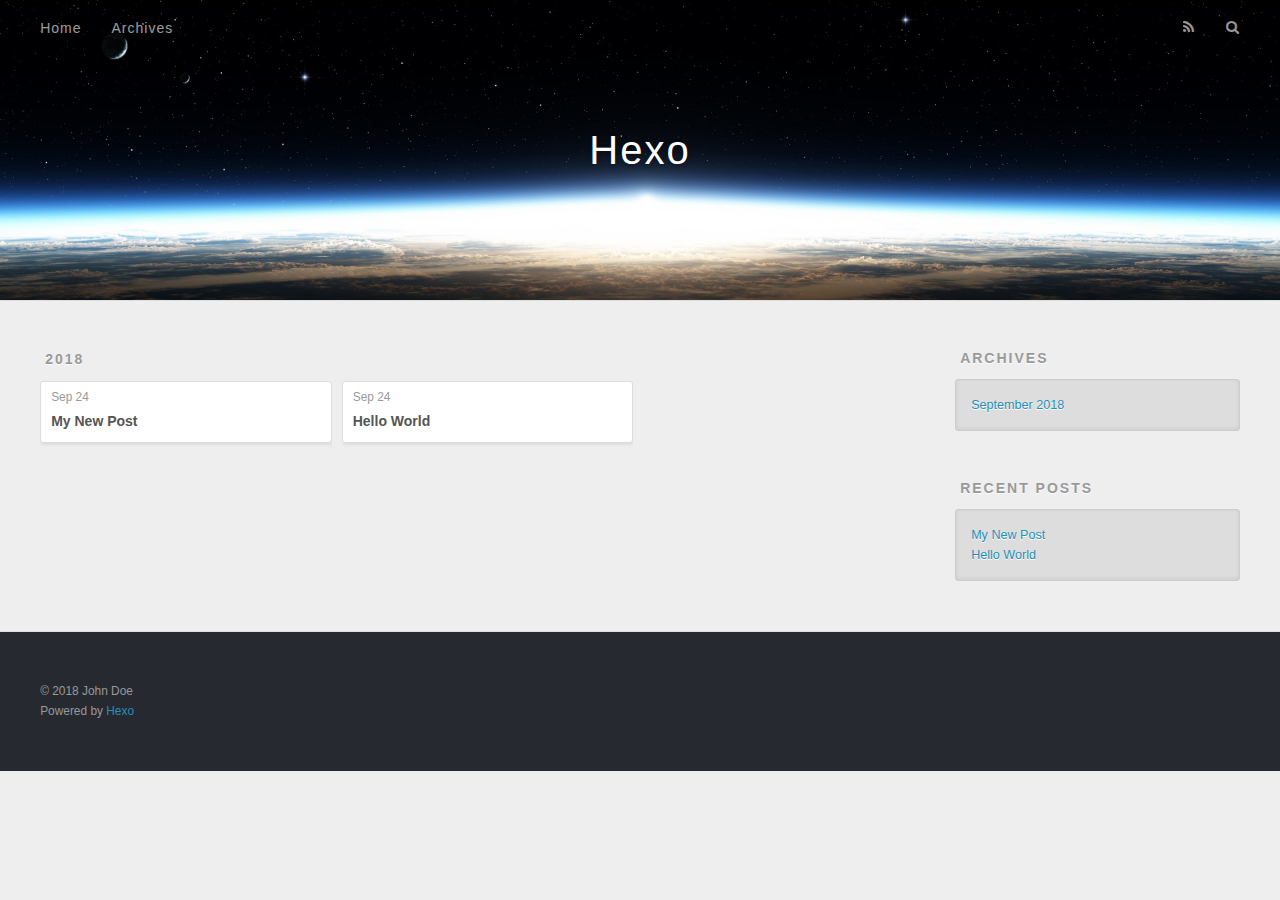
==== archives/index.html @ 1199a5bf "Site updated: 2018-09-24 17:41:21" ====
<!DOCTYPE html>
<html>
<head>
  <meta charset="utf-8">
  

  
  <title>Archives | Hexo</title>
  <meta name="viewport" content="width=device-width, initial-scale=1, maximum-scale=1">
  <meta property="og:type" content="website">
<meta property="og:title" content="Hexo">
<meta property="og:url" content="https://sanjinwang.github.io/archives/index.html">
<meta property="og:site_name" content="Hexo">
<meta property="og:locale" content="default">
<meta name="twitter:card" content="summary">
<meta name="twitter:title" content="Hexo">
  
    <link rel="alternate" href="/atom.xml" title="Hexo" type="application/atom+xml">
  
  
    <link rel="icon" href="/favicon.png">
  
  
    <link href="//fonts.googleapis.com/css?family=Source+Code+Pro" rel="stylesheet" type="text/css">
  
  <link rel="stylesheet" href="/css/style.css">
</head>

<body>
  <div id="container">
    <div id="wrap">
      <header id="header">
  <div id="banner"></div>
  <div id="header-outer" class="outer">
    <div id="header-title" class="inner">
      <h1 id="logo-wrap">
        <a href="/" id="logo">Hexo</a>
      </h1>
      
    </div>
    <div id="header-inner" class="inner">
      <nav id="main-nav">
        <a id="main-nav-toggle" class="nav-icon"></a>
        
          <a class="main-nav-link" href="/">Home</a>
        
          <a class="main-nav-link" href="/archives">Archives</a>
        
      </nav>
      <nav id="sub-nav">
        
          <a id="nav-rss-link" class="nav-icon" href="/atom.xml" title="RSS Feed"></a>
        
        <a id="nav-search-btn" class="nav-icon" title="Search"></a>
      </nav>
      <div id="search-form-wrap">
        <form action="//google.com/search" method="get" accept-charset="UTF-8" class="search-form"><input type="search" name="q" class="search-form-input" placeholder="Search"><button type="submit" class="search-form-submit">&#xF002;</button><input type="hidden" name="sitesearch" value="https://sanjinwang.github.io"></form>
      </div>
    </div>
  </div>
</header>
      <div class="outer">
        <section id="main">
  
  
    
    
      
      
      <section class="archives-wrap">
        <div class="archive-year-wrap">
          <a href="/archives/2018" class="archive-year">2018</a>
        </div>
        <div class="archives">
    
    <article class="archive-article archive-type-post">
  <div class="archive-article-inner">
    <header class="archive-article-header">
      <a href="/2018/09/24/My-New-Post/" class="archive-article-date">
  <time datetime="2018-09-24T09:13:02.000Z" itemprop="datePublished">Sep 24</time>
</a>
      
  
    <h1 itemprop="name">
      <a class="archive-article-title" href="/2018/09/24/My-New-Post/">My New Post</a>
    </h1>
  

    </header>
  </div>
</article>
  
    
    
    <article class="archive-article archive-type-post">
  <div class="archive-article-inner">
    <header class="archive-article-header">
      <a href="/2018/09/24/hello-world/" class="archive-article-date">
  <time datetime="2018-09-24T08:00:19.026Z" itemprop="datePublished">Sep 24</time>
</a>
      
  
    <h1 itemprop="name">
      <a class="archive-article-title" href="/2018/09/24/hello-world/">Hello World</a>
    </h1>
  

    </header>
  </div>
</article>
  
  
    </div></section>
  


</section>
        
          <aside id="sidebar">
  
    

  
    

  
    
  
    
  <div class="widget-wrap">
    <h3 class="widget-title">Archives</h3>
    <div class="widget">
      <ul class="archive-list"><li class="archive-list-item"><a class="archive-list-link" href="/archives/2018/09/">September 2018</a></li></ul>
    </div>
  </div>


  
    
  <div class="widget-wrap">
    <h3 class="widget-title">Recent Posts</h3>
    <div class="widget">
      <ul>
        
          <li>
            <a href="/2018/09/24/My-New-Post/">My New Post</a>
          </li>
        
          <li>
            <a href="/2018/09/24/hello-world/">Hello World</a>
          </li>
        
      </ul>
    </div>
  </div>

  
</aside>
        
      </div>
      <footer id="footer">
  
  <div class="outer">
    <div id="footer-info" class="inner">
      &copy; 2018 John Doe<br>
      Powered by <a href="http://hexo.io/" target="_blank">Hexo</a>
    </div>
  </div>
</footer>
    </div>
    <nav id="mobile-nav">
  
    <a href="/" class="mobile-nav-link">Home</a>
  
    <a href="/archives" class="mobile-nav-link">Archives</a>
  
</nav>
    

<script src="//ajax.googleapis.com/ajax/libs/jquery/2.0.3/jquery.min.js"></script>


  <link rel="stylesheet" href="/fancybox/jquery.fancybox.css">
  <script src="/fancybox/jquery.fancybox.pack.js"></script>


<script src="/js/script.js"></script>



  </div>
</body>
</html>
---- css/style.css ----
body {
  width: 100%;
}
body:before,
body:after {
  content: "";
  display: table;
}
body:after {
  clear: both;
}
html,
body,
div,
span,
applet,
object,
iframe,
h1,
h2,
h3,
h4,
h5,
h6,
p,
blockquote,
pre,
a,
abbr,
acronym,
address,
big,
cite,
code,
del,
dfn,
em,
img,
ins,
kbd,
q,
s,
samp,
small,
strike,
strong,
sub,
sup,
tt,
var,
dl,
dt,
dd,
ol,
ul,
li,
fieldset,
form,
label,
legend,
table,
caption,
tbody,
tfoot,
thead,
tr,
th,
td {
  margin: 0;
  padding: 0;
  border: 0;
  outline: 0;
  font-weight: inherit;
  font-style: inherit;
  font-family: inherit;
  font-size: 100%;
  vertical-align: baseline;
}
body {
  line-height: 1;
  color: #000;
  background: #fff;
}
ol,
ul {
  list-style: none;
}
table {
  border-collapse: separate;
  border-spacing: 0;
  vertical-align: middle;
}
caption,
th,
td {
  text-align: left;
  font-weight: normal;
  vertical-align: middle;
}
a img {
  border: none;
}
input,
button {
  margin: 0;
  padding: 0;
}
input::-moz-focus-inner,
button::-moz-focus-inner {
  border: 0;
  padding: 0;
}
@font-face {
  font-family: FontAwesome;
  font-style: normal;
  font-weight: normal;
  src: url("fonts/fontawesome-webfont.eot?v=#4.0.3");
  src: url("fonts/fontawesome-webfont.eot?#iefix&v=#4.0.3") format("embedded-opentype"), url("fonts/fontawesome-webfont.woff?v=#4.0.3") format("woff"), url("fonts/fontawesome-webfont.ttf?v=#4.0.3") format("truetype"), url("fonts/fontawesome-webfont.svg#fontawesomeregular?v=#4.0.3") format("svg");
}
html,
body,
#container {
  height: 100%;
}
body {
  background: #eee;
  font: 14px -apple-system, BlinkMacSystemFont, "Segoe UI", "Roboto", "Oxygen", "Ubuntu", "Cantarell", "Fira Sans", "Droid Sans", "Helvetica Neue", sans-serif;
  -webkit-text-size-adjust: 100%;
}
.outer {
  max-width: 1220px;
  margin: 0 auto;
  padding: 0 20px;
}
.outer:before,
.outer:after {
  content: "";
  display: table;
}
.outer:after {
  clear: both;
}
.inner {
  display: inline;
  float: left;
  width: 98.33333333333333%;
  margin: 0 0.833333333333333%;
}
.left,
.alignleft {
  float: left;
}
.right,
.alignright {
  float: right;
}
.clear {
  clear: both;
}
#container {
  position: relative;
}
.mobile-nav-on {
  overflow: hidden;
}
#wrap {
  height: 100%;
  width: 100%;
  position: absolute;
  top: 0;
  left: 0;
  -webkit-transition: 0.2s ease-out;
  -moz-transition: 0.2s ease-out;
  -ms-transition: 0.2s ease-out;
  transition: 0.2s ease-out;
  z-index: 1;
  background: #eee;
}
.mobile-nav-on #wrap {
  left: 280px;
}
@media screen and (min-width: 768px) {
  #main {
    display: inline;
    float: left;
    width: 73.33333333333333%;
    margin: 0 0.833333333333333%;
  }
}
.article-date,
.article-category-link,
.archive-year,
.widget-title {
  text-decoration: none;
  text-transform: uppercase;
  letter-spacing: 2px;
  color: #999;
  margin-bottom: 1em;
  margin-left: 5px;
  line-height: 1em;
  text-shadow: 0 1px #fff;
  font-weight: bold;
}
.article-inner,
.archive-article-inner {
  background: #fff;
  -webkit-box-shadow: 1px 2px 3px #ddd;
  box-shadow: 1px 2px 3px #ddd;
  border: 1px solid #ddd;
  border-radius: 3px;
}
.article-entry h1,
.widget h1 {
  font-size: 2em;
}
.article-entry h2,
.widget h2 {
  font-size: 1.5em;
}
.article-entry h3,
.widget h3 {
  font-size: 1.3em;
}
.article-entry h4,
.widget h4 {
  font-size: 1.2em;
}
.article-entry h5,
.widget h5 {
  font-size: 1em;
}
.article-entry h6,
.widget h6 {
  font-size: 1em;
  color: #999;
}
.article-entry hr,
.widget hr {
  border: 1px dashed #ddd;
}
.article-entry strong,
.widget strong {
  font-weight: bold;
}
.article-entry em,
.widget em,
.article-entry cite,
.widget cite {
  font-style: italic;
}
.article-entry sup,
.widget sup,
.article-entry sub,
.widget sub {
  font-size: 0.75em;
  line-height: 0;
  position: relative;
  vertical-align: baseline;
}
.article-entry sup,
.widget sup {
  top: -0.5em;
}
.article-entry sub,
.widget sub {
  bottom: -0.2em;
}
.article-entry small,
.widget small {
  font-size: 0.85em;
}
.article-entry acronym,
.widget acronym,
.article-entry abbr,
.widget abbr {
  border-bottom: 1px dotted;
}
.article-entry ul,
.widget ul,
.article-entry ol,
.widget ol,
.article-entry dl,
.widget dl {
  margin: 0 20px;
  line-height: 1.6em;
}
.article-entry ul ul,
.widget ul ul,
.article-entry ol ul,
.widget ol ul,
.article-entry ul ol,
.widget ul ol,
.article-entry ol ol,
.widget ol ol {
  margin-top: 0;
  margin-bottom: 0;
}
.article-entry ul,
.widget ul {
  list-style: disc;
}
.article-entry ol,
.widget ol {
  list-style: decimal;
}
.article-entry dt,
.widget dt {
  font-weight: bold;
}
#header {
  height: 300px;
  position: relative;
  border-bottom: 1px solid #ddd;
}
#header:before,
#header:after {
  content: "";
  position: absolute;
  left: 0;
  right: 0;
  height: 40px;
}
#header:before {
  top: 0;
  background: -webkit-linear-gradient(rgba(0,0,0,0.2), transparent);
  background: -moz-linear-gradient(rgba(0,0,0,0.2), transparent);
  background: -ms-linear-gradient(rgba(0,0,0,0.2), transparent);
  background: linear-gradient(rgba(0,0,0,0.2), transparent);
}
#header:after {
  bottom: 0;
  background: -webkit-linear-gradient(transparent, rgba(0,0,0,0.2));
  background: -moz-linear-gradient(transparent, rgba(0,0,0,0.2));
  background: -ms-linear-gradient(transparent, rgba(0,0,0,0.2));
  background: linear-gradient(transparent, rgba(0,0,0,0.2));
}
#header-outer {
  height: 100%;
  position: relative;
}
#header-inner {
  position: relative;
  overflow: hidden;
}
#banner {
  position: absolute;
  top: 0;
  left: 0;
  width: 100%;
  height: 100%;
  background: url("images/banner.jpg") center #000;
  -webkit-background-size: cover;
  -moz-background-size: cover;
  background-size: cover;
  z-index: -1;
}
#header-title {
  text-align: center;
  height: 40px;
  position: absolute;
  top: 50%;
  left: 0;
  margin-top: -20px;
}
#logo,
#subtitle {
  text-decoration: none;
  color: #fff;
  font-weight: 300;
  text-shadow: 0 1px 4px rgba(0,0,0,0.3);
}
#logo {
  font-size: 40px;
  line-height: 40px;
  letter-spacing: 2px;
}
#subtitle {
  font-size: 16px;
  line-height: 16px;
  letter-spacing: 1px;
}
#subtitle-wrap {
  margin-top: 16px;
}
#main-nav {
  float: left;
  margin-left: -15px;
}
.nav-icon,
.main-nav-link {
  float: left;
  color: #fff;
  opacity: 0.6;
  text-decoration: none;
  text-shadow: 0 1px rgba(0,0,0,0.2);
  -webkit-transition: opacity 0.2s;
  -moz-transition: opacity 0.2s;
  -ms-transition: opacity 0.2s;
  transition: opacity 0.2s;
  display: block;
  padding: 20px 15px;
}
.nav-icon:hover,
.main-nav-link:hover {
  opacity: 1;
}
.nav-icon {
  font-family: FontAwesome;
  text-align: center;
  font-size: 14px;
  width: 14px;
  height: 14px;
  padding: 20px 15px;
  position: relative;
  cursor: pointer;
}
.main-nav-link {
  font-weight: 300;
  letter-spacing: 1px;
}
@media screen and (max-width: 479px) {
  .main-nav-link {
    display: none;
  }
}
#main-nav-toggle {
  display: none;
}
#main-nav-toggle:before {
  content: "\f0c9";
}
@media screen and (max-width: 479px) {
  #main-nav-toggle {
    display: block;
  }
}
#sub-nav {
  float: right;
  margin-right: -15px;
}
#nav-rss-link:before {
  content: "\f09e";
}
#nav-search-btn:before {
  content: "\f002";
}
#search-form-wrap {
  position: absolute;
  top: 15px;
  width: 150px;
  height: 30px;
  right: -150px;
  opacity: 0;
  -webkit-transition: 0.2s ease-out;
  -moz-transition: 0.2s ease-out;
  -ms-transition: 0.2s ease-out;
  transition: 0.2s ease-out;
}
#search-form-wrap.on {
  opacity: 1;
  right: 0;
}
@media screen and (max-width: 479px) {
  #search-form-wrap {
    width: 100%;
    right: -100%;
  }
}
.search-form {
  position: absolute;
  top: 0;
  left: 0;
  right: 0;
  background: #fff;
  padding: 5px 15px;
  border-radius: 15px;
  -webkit-box-shadow: 0 0 10px rgba(0,0,0,0.3);
  box-shadow: 0 0 10px rgba(0,0,0,0.3);
}
.search-form-input {
  border: none;
  background: none;
  color: #555;
  width: 100%;
  font: 13px -apple-system, BlinkMacSystemFont, "Segoe UI", "Roboto", "Oxygen", "Ubuntu", "Cantarell", "Fira Sans", "Droid Sans", "Helvetica Neue", sans-serif;
  outline: none;
}
.search-form-input::-webkit-search-results-decoration,
.search-form-input::-webkit-search-cancel-button {
  -webkit-appearance: none;
}
.search-form-submit {
  position: absolute;
  top: 50%;
  right: 10px;
  margin-top: -7px;
  font: 13px FontAwesome;
  border: none;
  background: none;
  color: #bbb;
  cursor: pointer;
}
.search-form-submit:hover,
.search-form-submit:focus {
  color: #777;
}
.article {
  margin: 50px 0;
}
.article-inner {
  overflow: hidden;
}
.article-meta:before,
.article-meta:after {
  content: "";
  display: table;
}
.article-meta:after {
  clear: both;
}
.article-date {
  float: left;
}
.article-category {
  float: left;
  line-height: 1em;
  color: #ccc;
  text-shadow: 0 1px #fff;
  margin-left: 8px;
}
.article-category:before {
  content: "\2022";
}
.article-category-link {
  margin: 0 12px 1em;
}
.article-header {
  padding: 20px 20px 0;
}
.article-title {
  text-decoration: none;
  font-size: 2em;
  font-weight: bold;
  color: #555;
  line-height: 1.1em;
  -webkit-transition: color 0.2s;
  -moz-transition: color 0.2s;
  -ms-transition: color 0.2s;
  transition: color 0.2s;
}
a.article-title:hover {
  color: #258fb8;
}
.article-entry {
  color: #555;
  padding: 0 20px;
}
.article-entry:before,
.article-entry:after {
  content: "";
  display: table;
}
.article-entry:after {
  clear: both;
}
.article-entry p,
.article-entry table {
  line-height: 1.6em;
  margin: 1.6em 0;
}
.article-entry h1,
.article-entry h2,
.article-entry h3,
.article-entry h4,
.article-entry h5,
.article-entry h6 {
  font-weight: bold;
}
.article-entry h1,
.article-entry h2,
.article-entry h3,
.article-entry h4,
.article-entry h5,
.article-entry h6 {
  line-height: 1.1em;
  margin: 1.1em 0;
}
.article-entry a {
  color: #258fb8;
  text-decoration: none;
}
.article-entry a:hover {
  text-decoration: underline;
}
.article-entry ul,
.article-entry ol,
.article-entry dl {
  margin-top: 1.6em;
  margin-bottom: 1.6em;
}
.article-entry img,
.article-entry video {
  max-width: 100%;
  height: auto;
  display: block;
  margin: auto;
}
.article-entry iframe {
  border: none;
}
.article-entry table {
  width: 100%;
  border-collapse: collapse;
  border-spacing: 0;
}
.article-entry th {
  font-weight: bold;
  border-bottom: 3px solid #ddd;
  padding-bottom: 0.5em;
}
.article-entry td {
  border-bottom: 1px solid #ddd;
  padding: 10px 0;
}
.article-entry blockquote {
  font-family: Georgia, "Times New Roman", serif;
  font-size: 1.4em;
  margin: 1.6em 20px;
  text-align: center;
}
.article-entry blockquote footer {
  font-size: 14px;
  margin: 1.6em 0;
  font-family: -apple-system, BlinkMacSystemFont, "Segoe UI", "Roboto", "Oxygen", "Ubuntu", "Cantarell", "Fira Sans", "Droid Sans", "Helvetica Neue", sans-serif;
}
.article-entry blockquote footer cite:before {
  content: "—";
  padding: 0 0.5em;
}
.article-entry .pullquote {
  text-align: left;
  width: 45%;
  margin: 0;
}
.article-entry .pullquote.left {
  margin-left: 0.5em;
  margin-right: 1em;
}
.article-entry .pullquote.right {
  margin-right: 0.5em;
  margin-left: 1em;
}
.article-entry .caption {
  color: #999;
  display: block;
  font-size: 0.9em;
  margin-top: 0.5em;
  position: relative;
  text-align: center;
}
.article-entry .video-container {
  position: relative;
  padding-top: 56.25%;
  height: 0;
  overflow: hidden;
}
.article-entry .video-container iframe,
.article-entry .video-container object,
.article-entry .video-container embed {
  position: absolute;
  top: 0;
  left: 0;
  width: 100%;
  height: 100%;
  margin-top: 0;
}
.article-more-link a {
  display: inline-block;
  line-height: 1em;
  padding: 6px 15px;
  border-radius: 15px;
  background: #eee;
  color: #999;
  text-shadow: 0 1px #fff;
  text-decoration: none;
}
.article-more-link a:hover {
  background: #258fb8;
  color: #fff;
  text-decoration: none;
  text-shadow: 0 1px #1e7293;
}
.article-footer {
  font-size: 0.85em;
  line-height: 1.6em;
  border-top: 1px solid #ddd;
  padding-top: 1.6em;
  margin: 0 20px 20px;
}
.article-footer:before,
.article-footer:after {
  content: "";
  display: table;
}
.article-footer:after {
  clear: both;
}
.article-footer a {
  color: #999;
  text-decoration: none;
}
.article-footer a:hover {
  color: #555;
}
.article-tag-list-item {
  float: left;
  margin-right: 10px;
}
.article-tag-list-link:before {
  content: "#";
}
.article-comment-link {
  float: right;
}
.article-comment-link:before {
  content: "\f075";
  font-family: FontAwesome;
  padding-right: 8px;
}
.article-share-link {
  cursor: pointer;
  float: right;
  margin-left: 20px;
}
.article-share-link:before {
  content: "\f064";
  font-family: FontAwesome;
  padding-right: 6px;
}
#article-nav {
  position: relative;
}
#article-nav:before,
#article-nav:after {
  content: "";
  display: table;
}
#article-nav:after {
  clear: both;
}
@media screen and (min-width: 768px) {
  #article-nav {
    margin: 50px 0;
  }
  #article-nav:before {
    width: 8px;
    height: 8px;
    position: absolute;
    top: 50%;
    left: 50%;
    margin-top: -4px;
    margin-left: -4px;
    content: "";
    border-radius: 50%;
    background: #ddd;
    -webkit-box-shadow: 0 1px 2px #fff;
    box-shadow: 0 1px 2px #fff;
  }
}
.article-nav-link-wrap {
  text-decoration: none;
  text-shadow: 0 1px #fff;
  color: #999;
  -webkit-box-sizing: border-box;
  -moz-box-sizing: border-box;
  box-sizing: border-box;
  margin-top: 50px;
  text-align: center;
  display: block;
}
.article-nav-link-wrap:hover {
  color: #555;
}
@media screen and (min-width: 768px) {
  .article-nav-link-wrap {
    width: 50%;
    margin-top: 0;
  }
}
@media screen and (min-width: 768px) {
  #article-nav-newer {
    float: left;
    text-align: right;
    padding-right: 20px;
  }
}
@media screen and (min-width: 768px) {
  #article-nav-older {
    float: right;
    text-align: left;
    padding-left: 20px;
  }
}
.article-nav-caption {
  text-transform: uppercase;
  letter-spacing: 2px;
  color: #ddd;
  line-height: 1em;
  font-weight: bold;
}
#article-nav-newer .article-nav-caption {
  margin-right: -2px;
}
.article-nav-title {
  font-size: 0.85em;
  line-height: 1.6em;
  margin-top: 0.5em;
}
.article-share-box {
  position: absolute;
  display: none;
  background: #fff;
  -webkit-box-shadow: 1px 2px 10px rgba(0,0,0,0.2);
  box-shadow: 1px 2px 10px rgba(0,0,0,0.2);
  border-radius: 3px;
  margin-left: -145px;
  overflow: hidden;
  z-index: 1;
}
.article-share-box.on {
  display: block;
}
.article-share-input {
  width: 100%;
  background: none;
  -webkit-box-sizing: border-box;
  -moz-box-sizing: border-box;
  box-sizing: border-box;
  font: 14px -apple-system, BlinkMacSystemFont, "Segoe UI", "Roboto", "Oxygen", "Ubuntu", "Cantarell", "Fira Sans", "Droid Sans", "Helvetica Neue", sans-serif;
  padding: 0 15px;
  color: #555;
  outline: none;
  border: 1px solid #ddd;
  border-radius: 3px 3px 0 0;
  height: 36px;
  line-height: 36px;
}
.article-share-links {
  background: #eee;
}
.article-share-links:before,
.article-share-links:after {
  content: "";
  display: table;
}
.article-share-links:after {
  clear: both;
}
.article-share-twitter,
.article-share-facebook,
.article-share-pinterest,
.article-share-google {
  width: 50px;
  height: 36px;
  display: block;
  float: left;
  position: relative;
  color: #999;
  text-shadow: 0 1px #fff;
}
.article-share-twitter:before,
.article-share-facebook:before,
.article-share-pinterest:before,
.article-share-google:before {
  font-size: 20px;
  font-family: FontAwesome;
  width: 20px;
  height: 20px;
  position: absolute;
  top: 50%;
  left: 50%;
  margin-top: -10px;
  margin-left: -10px;
  text-align: center;
}
.article-share-twitter:hover,
.article-share-facebook:hover,
.article-share-pinterest:hover,
.article-share-google:hover {
  color: #fff;
}
.article-share-twitter:before {
  content: "\f099";
}
.article-share-twitter:hover {
  background: #00aced;
  text-shadow: 0 1px #008abe;
}
.article-share-facebook:before {
  content: "\f09a";
}
.article-share-facebook:hover {
  background: #3b5998;
  text-shadow: 0 1px #2f477a;
}
.article-share-pinterest:before {
  content: "\f0d2";
}
.article-share-pinterest:hover {
  background: #cb2027;
  text-shadow: 0 1px #a21a1f;
}
.article-share-google:before {
  content: "\f0d5";
}
.article-share-google:hover {
  background: #dd4b39;
  text-shadow: 0 1px #be3221;
}
.article-gallery {
  background: #000;
  position: relative;
}
.article-gallery-photos {
  position: relative;
  overflow: hidden;
}
.article-gallery-img {
  display: none;
  max-width: 100%;
}
.article-gallery-img:first-child {
  display: block;
}
.article-gallery-img.loaded {
  position: absolute;
  display: block;
}
.article-gallery-img img {
  display: block;
  max-width: 100%;
  margin: 0 auto;
}
#comments {
  background: #fff;
  -webkit-box-shadow: 1px 2px 3px #ddd;
  box-shadow: 1px 2px 3px #ddd;
  padding: 20px;
  border: 1px solid #ddd;
  border-radius: 3px;
  margin: 50px 0;
}
#comments a {
  color: #258fb8;
}
.archives-wrap {
  margin: 50px 0;
}
.archives:before,
.archives:after {
  content: "";
  display: table;
}
.archives:after {
  clear: both;
}
.archive-year-wrap {
  margin-bottom: 1em;
}
.archives {
  -webkit-column-gap: 10px;
  -moz-column-gap: 10px;
  column-gap: 10px;
}
@media screen and (min-width: 480px) and (max-width: 767px) {
  .archives {
    -webkit-column-count: 2;
    -moz-column-count: 2;
    column-count: 2;
  }
}
@media screen and (min-width: 768px) {
  .archives {
    -webkit-column-count: 3;
    -moz-column-count: 3;
    column-count: 3;
  }
}
.archive-article {
  -webkit-column-break-inside: avoid;
  page-break-inside: avoid;
  overflow: hidden;
  break-inside: avoid-column;
}
.archive-article-inner {
  padding: 10px;
  margin-bottom: 15px;
}
.archive-article-title {
  text-decoration: none;
  font-weight: bold;
  color: #555;
  -webkit-transition: color 0.2s;
  -moz-transition: color 0.2s;
  -ms-transition: color 0.2s;
  transition: color 0.2s;
  line-height: 1.6em;
}
.archive-article-title:hover {
  color: #258fb8;
}
.archive-article-footer {
  margin-top: 1em;
}
.archive-article-date {
  color: #999;
  text-decoration: none;
  font-size: 0.85em;
  line-height: 1em;
  margin-bottom: 0.5em;
  display: block;
}
#page-nav {
  margin: 50px auto;
  background: #fff;
  -webkit-box-shadow: 1px 2px 3px #ddd;
  box-shadow: 1px 2px 3px #ddd;
  border: 1px solid #ddd;
  border-radius: 3px;
  text-align: center;
  color: #999;
  overflow: hidden;
}
#page-nav:before,
#page-nav:after {
  content: "";
  display: table;
}
#page-nav:after {
  clear: both;
}
#page-nav a,
#page-nav span {
  padding: 10px 20px;
  line-height: 1;
  height: 2ex;
}
#page-nav a {
  color: #999;
  text-decoration: none;
}
#page-nav a:hover {
  background: #999;
  color: #fff;
}
#page-nav .prev {
  float: left;
}
#page-nav .next {
  float: right;
}
#page-nav .page-number {
  display: inline-block;
}
@media screen and (max-width: 479px) {
  #page-nav .page-number {
    display: none;
  }
}
#page-nav .current {
  color: #555;
  font-weight: bold;
}
#page-nav .space {
  color: #ddd;
}
#footer {
  background: #262a30;
  padding: 50px 0;
  border-top: 1px solid #ddd;
  color: #999;
}
#footer a {
  color: #258fb8;
  text-decoration: none;
}
#footer a:hover {
  text-decoration: underline;
}
#footer-info {
  line-height: 1.6em;
  font-size: 0.85em;
}
.article-entry pre,
.article-entry .highlight {
  background: #2d2d2d;
  margin: 0 -20px;
  padding: 15px 20px;
  border-style: solid;
  border-color: #ddd;
  border-width: 1px 0;
  overflow: auto;
  color: #ccc;
  line-height: 22.400000000000002px;
}
.article-entry .highlight .gutter pre,
.article-entry .gist .gist-file .gist-data .line-numbers {
  color: #666;
  font-size: 0.85em;
}
.article-entry pre,
.article-entry code {
  font-family: "Source Code Pro", Consolas, Monaco, Menlo, Consolas, monospace;
}
.article-entry code {
  background: #eee;
  text-shadow: 0 1px #fff;
  padding: 0 0.3em;
}
.article-entry pre code {
  background: none;
  text-shadow: none;
  padding: 0;
}
.article-entry .highlight pre {
  border: none;
  margin: 0;
  padding: 0;
}
.article-entry .highlight table {
  margin: 0;
  width: auto;
}
.article-entry .highlight td {
  border: none;
  padding: 0;
}
.article-entry .highlight figcaption {
  font-size: 0.85em;
  color: #999;
  line-height: 1em;
  margin-bottom: 1em;
}
.article-entry .highlight figcaption:before,
.article-entry .highlight figcaption:after {
  content: "";
  display: table;
}
.article-entry .highlight figcaption:after {
  clear: both;
}
.article-entry .highlight figcaption a {
  float: right;
}
.article-entry .highlight .gutter pre {
  text-align: right;
  padding-right: 20px;
}
.article-entry .highlight .line {
  height: 22.400000000000002px;
}
.article-entry .highlight .line.marked {
  background: #515151;
}
.article-entry .gist {
  margin: 0 -20px;
  border-style: solid;
  border-color: #ddd;
  border-width: 1px 0;
  background: #2d2d2d;
  padding: 15px 20px 15px 0;
}
.article-entry .gist .gist-file {
  border: none;
  font-family: "Source Code Pro", Consolas, Monaco, Menlo, Consolas, monospace;
  margin: 0;
}
.article-entry .gist .gist-file .gist-data {
  background: none;
  border: none;
}
.article-entry .gist .gist-file .gist-data .line-numbers {
  background: none;
  border: none;
  padding: 0 20px 0 0;
}
.article-entry .gist .gist-file .gist-data .line-data {
  padding: 0 !important;
}
.article-entry .gist .gist-file .highlight {
  margin: 0;
  padding: 0;
  border: none;
}
.article-entry .gist .gist-file .gist-meta {
  background: #2d2d2d;
  color: #999;
  font: 0.85em -apple-system, BlinkMacSystemFont, "Segoe UI", "Roboto", "Oxygen", "Ubuntu", "Cantarell", "Fira Sans", "Droid Sans", "Helvetica Neue", sans-serif;
  text-shadow: 0 0;
  padding: 0;
  margin-top: 1em;
  margin-left: 20px;
}
.article-entry .gist .gist-file .gist-meta a {
  color: #258fb8;
  font-weight: normal;
}
.article-entry .gist .gist-file .gist-meta a:hover {
  text-decoration: underline;
}
pre .comment,
pre .title {
  color: #999;
}
pre .variable,
pre .attribute,
pre .tag,
pre .regexp,
pre .ruby .constant,
pre .xml .tag .title,
pre .xml .pi,
pre .xml .doctype,
pre .html .doctype,
pre .css .id,
pre .css .class,
pre .css .pseudo {
  color: #f2777a;
}
pre .number,
pre .preprocessor,
pre .built_in,
pre .literal,
pre .params,
pre .constant {
  color: #f99157;
}
pre .class,
pre .ruby .class .title,
pre .css .rules .attribute {
  color: #9c9;
}
pre .string,
pre .value,
pre .inheritance,
pre .header,
pre .ruby .symbol,
pre .xml .cdata {
  color: #9c9;
}
pre .css .hexcolor {
  color: #6cc;
}
pre .function,
pre .python .decorator,
pre .python .title,
pre .ruby .function .title,
pre .ruby .title .keyword,
pre .perl .sub,
pre .javascript .title,
pre .coffeescript .title {
  color: #69c;
}
pre .keyword,
pre .javascript .function {
  color: #c9c;
}
@media screen and (max-width: 479px) {
  #mobile-nav {
    position: absolute;
    top: 0;
    left: 0;
    width: 280px;
    height: 100%;
    background: #191919;
    border-right: 1px solid #fff;
  }
}
@media screen and (max-width: 479px) {
  .mobile-nav-link {
    display: block;
    color: #999;
    text-decoration: none;
    padding: 15px 20px;
    font-weight: bold;
  }
  .mobile-nav-link:hover {
    color: #fff;
  }
}
@media screen and (min-width: 768px) {
  #sidebar {
    display: inline;
    float: left;
    width: 23.333333333333332%;
    margin: 0 0.833333333333333%;
  }
}
.widget-wrap {
  margin: 50px 0;
}
.widget {
  color: #777;
  text-shadow: 0 1px #fff;
  background: #ddd;
  -webkit-box-shadow: 0 -1px 4px #ccc inset;
  box-shadow: 0 -1px 4px #ccc inset;
  border: 1px solid #ccc;
  padding: 15px;
  border-radius: 3px;
}
.widget a {
  color: #258fb8;
  text-decoration: none;
}
.widget a:hover {
  text-decoration: underline;
}
.widget ul ul,
.widget ol ul,
.widget dl ul,
.widget ul ol,
.widget ol ol,
.widget dl ol,
.widget ul dl,
.widget ol dl,
.widget dl dl {
  margin-left: 15px;
  list-style: disc;
}
.widget {
  line-height: 1.6em;
  word-wrap: break-word;
  font-size: 0.9em;
}
.widget ul,
.widget ol {
  list-style: none;
  margin: 0;
}
.widget ul ul,
.widget ol ul,
.widget ul ol,
.widget ol ol {
  margin: 0 20px;
}
.widget ul ul,
.widget ol ul {
  list-style: disc;
}
.widget ul ol,
.widget ol ol {
  list-style: decimal;
}
.category-list-count,
.tag-list-count,
.archive-list-count {
  padding-left: 5px;
  color: #999;
  font-size: 0.85em;
}
.category-list-count:before,
.tag-list-count:before,
.archive-list-count:before {
  content: "(";
}
.category-list-count:after,
.tag-list-count:after,
.archive-list-count:after {
  content: ")";
}
.tagcloud a {
  margin-right: 5px;
  display: inline-block;
}
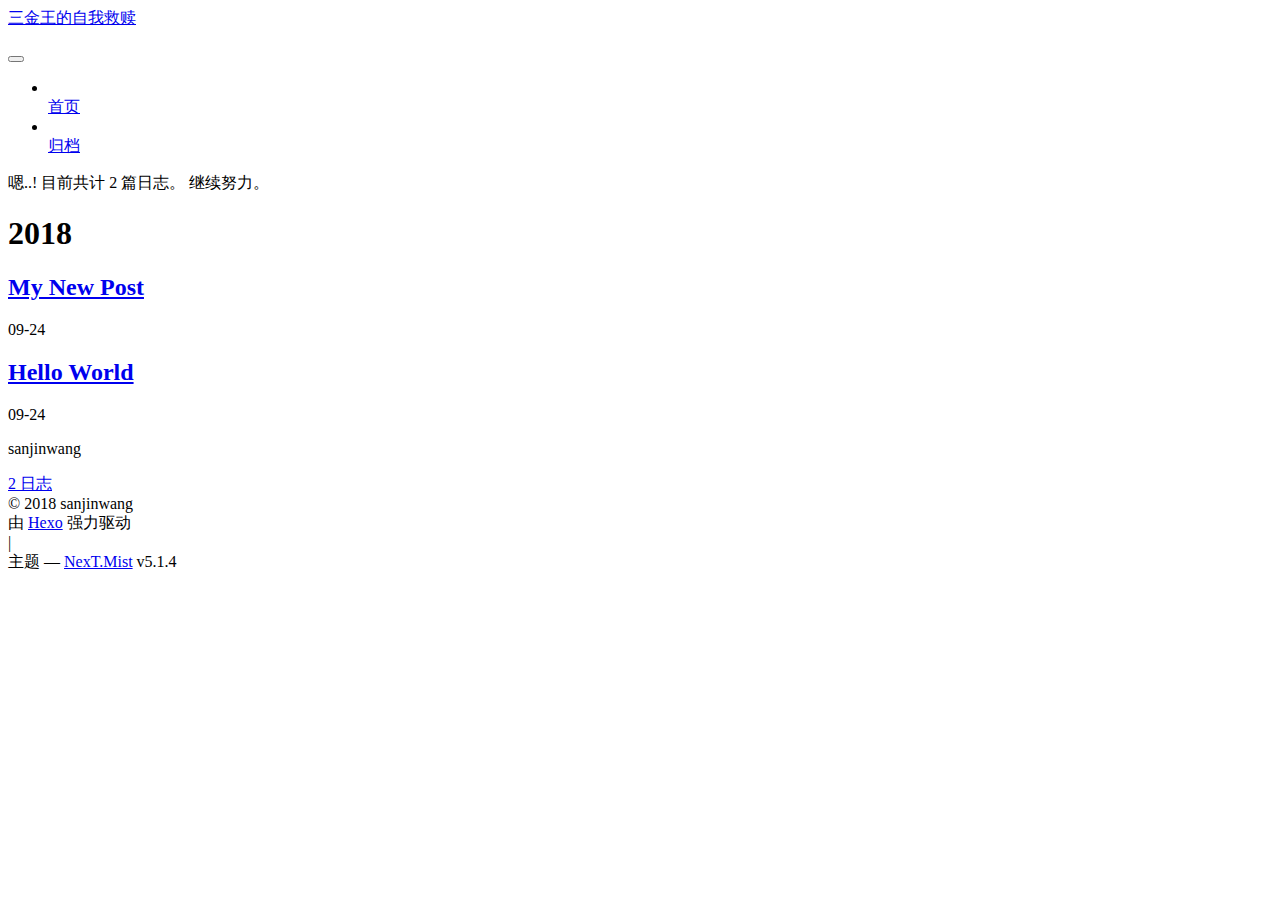
==== commit 426ca517: "Site updated: 2018-09-25 00:00:02" ====
--- a/archives/index.html
+++ b/archives/index.html
@@ -1,193 +1,588 @@
 <!DOCTYPE html>
-<html>
+
+
+
+  
+
+
+<html class="theme-next mist use-motion" lang="zh-Hans">
 <head>
-  <meta charset="utf-8">
-  
-
-  
-  <title>Archives | Hexo</title>
-  <meta name="viewport" content="width=device-width, initial-scale=1, maximum-scale=1">
-  <meta property="og:type" content="website">
-<meta property="og:title" content="Hexo">
-<meta property="og:url" content="https://sanjinwang.github.io/archives/index.html">
-<meta property="og:site_name" content="Hexo">
-<meta property="og:locale" content="default">
+  <meta charset="UTF-8"/>
+<meta http-equiv="X-UA-Compatible" content="IE=edge" />
+<meta name="viewport" content="width=device-width, initial-scale=1, maximum-scale=1"/>
+<meta name="theme-color" content="#222">
+
+
+
+
+
+
+
+
+
+<meta http-equiv="Cache-Control" content="no-transform" />
+<meta http-equiv="Cache-Control" content="no-siteapp" />
+
+
+
+
+
+
+
+
+
+
+
+
+
+
+
+
+  
+  
+  <link href="/sanjinwang.github.io/lib/fancybox/source/jquery.fancybox.css?v=2.1.5" rel="stylesheet" type="text/css" />
+
+
+
+
+
+
+
+<link href="/sanjinwang.github.io/lib/font-awesome/css/font-awesome.min.css?v=4.6.2" rel="stylesheet" type="text/css" />
+
+<link href="/sanjinwang.github.io/css/main.css?v=5.1.4" rel="stylesheet" type="text/css" />
+
+
+  <link rel="apple-touch-icon" sizes="180x180" href="/sanjinwang.github.io/images/apple-touch-icon-next.png?v=5.1.4">
+
+
+  <link rel="icon" type="image/png" sizes="32x32" href="/sanjinwang.github.io/images/favicon-32x32-next.png?v=5.1.4">
+
+
+  <link rel="icon" type="image/png" sizes="16x16" href="/sanjinwang.github.io/images/favicon-16x16-next.png?v=5.1.4">
+
+
+  <link rel="mask-icon" href="/sanjinwang.github.io/images/logo.svg?v=5.1.4" color="#222">
+
+
+
+
+
+  <meta name="keywords" content="Hexo, NexT" />
+
+
+
+
+
+
+
+
+
+
+<meta property="og:type" content="website">
+<meta property="og:title" content="三金王的自我救赎">
+<meta property="og:url" content="https://sanjinwang.github.io/sanjinwang.github.io/archives/index.html">
+<meta property="og:site_name" content="三金王的自我救赎">
+<meta property="og:locale" content="zh-Hans">
 <meta name="twitter:card" content="summary">
-<meta name="twitter:title" content="Hexo">
-  
-    <link rel="alternate" href="/atom.xml" title="Hexo" type="application/atom+xml">
-  
-  
-    <link rel="icon" href="/favicon.png">
-  
-  
-    <link href="//fonts.googleapis.com/css?family=Source+Code+Pro" rel="stylesheet" type="text/css">
-  
-  <link rel="stylesheet" href="/css/style.css">
+<meta name="twitter:title" content="三金王的自我救赎">
+
+
+
+<script type="text/javascript" id="hexo.configurations">
+  var NexT = window.NexT || {};
+  var CONFIG = {
+    root: '/sanjinwang.github.io/',
+    scheme: 'Mist',
+    version: '5.1.4',
+    sidebar: {"position":"left","display":"post","offset":12,"b2t":false,"scrollpercent":false,"onmobile":false},
+    fancybox: true,
+    tabs: true,
+    motion: {"enable":true,"async":false,"transition":{"post_block":"fadeIn","post_header":"slideDownIn","post_body":"slideDownIn","coll_header":"slideLeftIn","sidebar":"slideUpIn"}},
+    duoshuo: {
+      userId: '0',
+      author: '博主'
+    },
+    algolia: {
+      applicationID: '',
+      apiKey: '',
+      indexName: '',
+      hits: {"per_page":10},
+      labels: {"input_placeholder":"Search for Posts","hits_empty":"We didn't find any results for the search: ${query}","hits_stats":"${hits} results found in ${time} ms"}
+    }
+  };
+</script>
+
+
+
+  <link rel="canonical" href="https://sanjinwang.github.io/sanjinwang.github.io/archives/"/>
+
+
+
+
+
+  <title>归档 | 三金王的自我救赎</title>
+  
+
+
+
+
+
+
+
+
 </head>
 
-<body>
-  <div id="container">
-    <div id="wrap">
-      <header id="header">
-  <div id="banner"></div>
-  <div id="header-outer" class="outer">
-    <div id="header-title" class="inner">
-      <h1 id="logo-wrap">
-        <a href="/" id="logo">Hexo</a>
-      </h1>
-      
+<body itemscope itemtype="http://schema.org/WebPage" lang="zh-Hans">
+
+  
+  
+    
+  
+
+  <div class="container sidebar-position-left page-archive">
+    <div class="headband"></div>
+
+    <header id="header" class="header" itemscope itemtype="http://schema.org/WPHeader">
+      <div class="header-inner"><div class="site-brand-wrapper">
+  <div class="site-meta ">
+    
+
+    <div class="custom-logo-site-title">
+      <a href="/sanjinwang.github.io/"  class="brand" rel="start">
+        <span class="logo-line-before"><i></i></span>
+        <span class="site-title">三金王的自我救赎</span>
+        <span class="logo-line-after"><i></i></span>
+      </a>
     </div>
-    <div id="header-inner" class="inner">
-      <nav id="main-nav">
-        <a id="main-nav-toggle" class="nav-icon"></a>
-        
-          <a class="main-nav-link" href="/">Home</a>
-        
-          <a class="main-nav-link" href="/archives">Archives</a>
-        
-      </nav>
-      <nav id="sub-nav">
-        
-          <a id="nav-rss-link" class="nav-icon" href="/atom.xml" title="RSS Feed"></a>
-        
-        <a id="nav-search-btn" class="nav-icon" title="Search"></a>
-      </nav>
-      <div id="search-form-wrap">
-        <form action="//google.com/search" method="get" accept-charset="UTF-8" class="search-form"><input type="search" name="q" class="search-form-input" placeholder="Search"><button type="submit" class="search-form-submit">&#xF002;</button><input type="hidden" name="sitesearch" value="https://sanjinwang.github.io"></form>
+      
+        <p class="site-subtitle"></p>
+      
+  </div>
+
+  <div class="site-nav-toggle">
+    <button>
+      <span class="btn-bar"></span>
+      <span class="btn-bar"></span>
+      <span class="btn-bar"></span>
+    </button>
+  </div>
+</div>
+
+<nav class="site-nav">
+  
+
+  
+    <ul id="menu" class="menu">
+      
+        
+        <li class="menu-item menu-item-home">
+          <a href="/sanjinwang.github.io/" rel="section">
+            
+              <i class="menu-item-icon fa fa-fw fa-home"></i> <br />
+            
+            首页
+          </a>
+        </li>
+      
+        
+        <li class="menu-item menu-item-archives">
+          <a href="/sanjinwang.github.io/archives/" rel="section">
+            
+              <i class="menu-item-icon fa fa-fw fa-archive"></i> <br />
+            
+            归档
+          </a>
+        </li>
+      
+
+      
+    </ul>
+  
+
+  
+</nav>
+
+
+
+ </div>
+    </header>
+
+    <main id="main" class="main">
+      <div class="main-inner">
+        <div class="content-wrap">
+          <div id="content" class="content">
+            
+
+  
+  
+  
+  <div class="post-block archive">
+    <div id="posts" class="posts-collapse">
+      <span class="archive-move-on"></span>
+
+      <span class="archive-page-counter">
+        
+        
+        
+          
+        
+        嗯..! 目前共计 2 篇日志。 继续努力。
+      </span>
+
+      
+
+        
+        
+        
+
+        
+          
+          <div class="collection-title">
+            <h1 class="archive-year" id="archive-year-2018">2018</h1>
+          </div>
+        
+        
+
+        
+
+  <article class="post post-type-normal" itemscope itemtype="http://schema.org/Article">
+    <header class="post-header">
+
+      <h2 class="post-title">
+        
+            <a class="post-title-link" href="/sanjinwang.github.io/2018/09/24/My-New-Post/" itemprop="url">
+              
+                <span itemprop="name">My New Post</span>
+              
+            </a>
+        
+      </h2>
+
+      <div class="post-meta">
+        <time class="post-time" itemprop="dateCreated"
+              datetime="2018-09-24T17:13:02+08:00"
+              content="2018-09-24" >
+          09-24
+        </time>
       </div>
+
+    </header>
+  </article>
+
+
+
+      
+
+        
+        
+        
+
+        
+        
+
+        
+
+  <article class="post post-type-normal" itemscope itemtype="http://schema.org/Article">
+    <header class="post-header">
+
+      <h2 class="post-title">
+        
+            <a class="post-title-link" href="/sanjinwang.github.io/2018/09/24/hello-world/" itemprop="url">
+              
+                <span itemprop="name">Hello World</span>
+              
+            </a>
+        
+      </h2>
+
+      <div class="post-meta">
+        <time class="post-time" itemprop="dateCreated"
+              datetime="2018-09-24T16:00:19+08:00"
+              content="2018-09-24" >
+          09-24
+        </time>
+      </div>
+
+    </header>
+  </article>
+
+
+
+      
+
     </div>
   </div>
-</header>
-      <div class="outer">
-        <section id="main">
-  
-  
-    
-    
-      
-      
-      <section class="archives-wrap">
-        <div class="archive-year-wrap">
-          <a href="/archives/2018" class="archive-year">2018</a>
+  
+  
+  
+
+  
+
+
+
+          </div>
+          
+
+
+          
+
         </div>
-        <div class="archives">
-    
-    <article class="archive-article archive-type-post">
-  <div class="archive-article-inner">
-    <header class="archive-article-header">
-      <a href="/2018/09/24/My-New-Post/" class="archive-article-date">
-  <time datetime="2018-09-24T09:13:02.000Z" itemprop="datePublished">Sep 24</time>
-</a>
-      
-  
-    <h1 itemprop="name">
-      <a class="archive-article-title" href="/2018/09/24/My-New-Post/">My New Post</a>
-    </h1>
-  
-
-    </header>
-  </div>
-</article>
-  
-    
-    
-    <article class="archive-article archive-type-post">
-  <div class="archive-article-inner">
-    <header class="archive-article-header">
-      <a href="/2018/09/24/hello-world/" class="archive-article-date">
-  <time datetime="2018-09-24T08:00:19.026Z" itemprop="datePublished">Sep 24</time>
-</a>
-      
-  
-    <h1 itemprop="name">
-      <a class="archive-article-title" href="/2018/09/24/hello-world/">Hello World</a>
-    </h1>
-  
-
-    </header>
-  </div>
-</article>
-  
-  
-    </div></section>
-  
-
-
-</section>
-        
-          <aside id="sidebar">
-  
-    
-
-  
-    
-
-  
-    
-  
-    
-  <div class="widget-wrap">
-    <h3 class="widget-title">Archives</h3>
-    <div class="widget">
-      <ul class="archive-list"><li class="archive-list-item"><a class="archive-list-link" href="/archives/2018/09/">September 2018</a></li></ul>
+        
+          
+  
+  <div class="sidebar-toggle">
+    <div class="sidebar-toggle-line-wrap">
+      <span class="sidebar-toggle-line sidebar-toggle-line-first"></span>
+      <span class="sidebar-toggle-line sidebar-toggle-line-middle"></span>
+      <span class="sidebar-toggle-line sidebar-toggle-line-last"></span>
     </div>
   </div>
 
-
-  
+  <aside id="sidebar" class="sidebar">
     
-  <div class="widget-wrap">
-    <h3 class="widget-title">Recent Posts</h3>
-    <div class="widget">
-      <ul>
-        
-          <li>
-            <a href="/2018/09/24/My-New-Post/">My New Post</a>
-          </li>
-        
-          <li>
-            <a href="/2018/09/24/hello-world/">Hello World</a>
-          </li>
-        
-      </ul>
+    <div class="sidebar-inner">
+
+      
+
+      
+
+      <section class="site-overview-wrap sidebar-panel sidebar-panel-active">
+        <div class="site-overview">
+          <div class="site-author motion-element" itemprop="author" itemscope itemtype="http://schema.org/Person">
+            
+              <p class="site-author-name" itemprop="name">sanjinwang</p>
+              <p class="site-description motion-element" itemprop="description"></p>
+          </div>
+
+          <nav class="site-state motion-element">
+
+            
+              <div class="site-state-item site-state-posts">
+              
+                <a href="/sanjinwang.github.io/archives/">
+              
+                  <span class="site-state-item-count">2</span>
+                  <span class="site-state-item-name">日志</span>
+                </a>
+              </div>
+            
+
+            
+
+            
+
+          </nav>
+
+          
+
+          
+
+          
+          
+
+          
+          
+
+          
+
+        </div>
+      </section>
+
+      
+
+      
+
     </div>
+  </aside>
+
+
+        
+      </div>
+    </main>
+
+    <footer id="footer" class="footer">
+      <div class="footer-inner">
+        <div class="copyright">&copy; <span itemprop="copyrightYear">2018</span>
+  <span class="with-love">
+    <i class="fa fa-user"></i>
+  </span>
+  <span class="author" itemprop="copyrightHolder">sanjinwang</span>
+
+  
+</div>
+
+
+  <div class="powered-by">由 <a class="theme-link" target="_blank" href="https://hexo.io">Hexo</a> 强力驱动</div>
+
+
+
+  <span class="post-meta-divider">|</span>
+
+
+
+  <div class="theme-info">主题 &mdash; <a class="theme-link" target="_blank" href="https://github.com/iissnan/hexo-theme-next">NexT.Mist</a> v5.1.4</div>
+
+
+
+
+        
+
+
+
+
+
+
+
+        
+      </div>
+    </footer>
+
+    
+      <div class="back-to-top">
+        <i class="fa fa-arrow-up"></i>
+        
+      </div>
+    
+
+    
+
   </div>
 
   
-</aside>
-        
-      </div>
-      <footer id="footer">
-  
-  <div class="outer">
-    <div id="footer-info" class="inner">
-      &copy; 2018 John Doe<br>
-      Powered by <a href="http://hexo.io/" target="_blank">Hexo</a>
-    </div>
-  </div>
-</footer>
-    </div>
-    <nav id="mobile-nav">
-  
-    <a href="/" class="mobile-nav-link">Home</a>
-  
-    <a href="/archives" class="mobile-nav-link">Archives</a>
-  
-</nav>
-    
-
-<script src="//ajax.googleapis.com/ajax/libs/jquery/2.0.3/jquery.min.js"></script>
-
-
-  <link rel="stylesheet" href="/fancybox/jquery.fancybox.css">
-  <script src="/fancybox/jquery.fancybox.pack.js"></script>
-
-
-<script src="/js/script.js"></script>
-
-
-
-  </div>
+
+<script type="text/javascript">
+  if (Object.prototype.toString.call(window.Promise) !== '[object Function]') {
+    window.Promise = null;
+  }
+</script>
+
+
+
+
+
+
+
+
+
+  
+
+
+
+
+
+
+
+
+
+
+
+
+  
+  
+    <script type="text/javascript" src="/sanjinwang.github.io/lib/jquery/index.js?v=2.1.3"></script>
+  
+
+  
+  
+    <script type="text/javascript" src="/sanjinwang.github.io/lib/fastclick/lib/fastclick.min.js?v=1.0.6"></script>
+  
+
+  
+  
+    <script type="text/javascript" src="/sanjinwang.github.io/lib/jquery_lazyload/jquery.lazyload.js?v=1.9.7"></script>
+  
+
+  
+  
+    <script type="text/javascript" src="/sanjinwang.github.io/lib/velocity/velocity.min.js?v=1.2.1"></script>
+  
+
+  
+  
+    <script type="text/javascript" src="/sanjinwang.github.io/lib/velocity/velocity.ui.min.js?v=1.2.1"></script>
+  
+
+  
+  
+    <script type="text/javascript" src="/sanjinwang.github.io/lib/fancybox/source/jquery.fancybox.pack.js?v=2.1.5"></script>
+  
+
+
+  
+
+
+  <script type="text/javascript" src="/sanjinwang.github.io/js/src/utils.js?v=5.1.4"></script>
+
+  <script type="text/javascript" src="/sanjinwang.github.io/js/src/motion.js?v=5.1.4"></script>
+
+
+
+  
+  
+
+  
+
+  
+
+
+  <script type="text/javascript" src="/sanjinwang.github.io/js/src/bootstrap.js?v=5.1.4"></script>
+
+
+
+  
+
+
+  
+
+
+
+
+	
+
+
+
+
+
+  
+
+
+
+
+
+  
+
+
+
+
+
+
+
+
+
+
+
+
+  
+
+
+
+
+
+  
+
+  
+
+  
+
+  
+  
+
+  
+
+  
+
+  
+
 </body>
-</html>+</html>
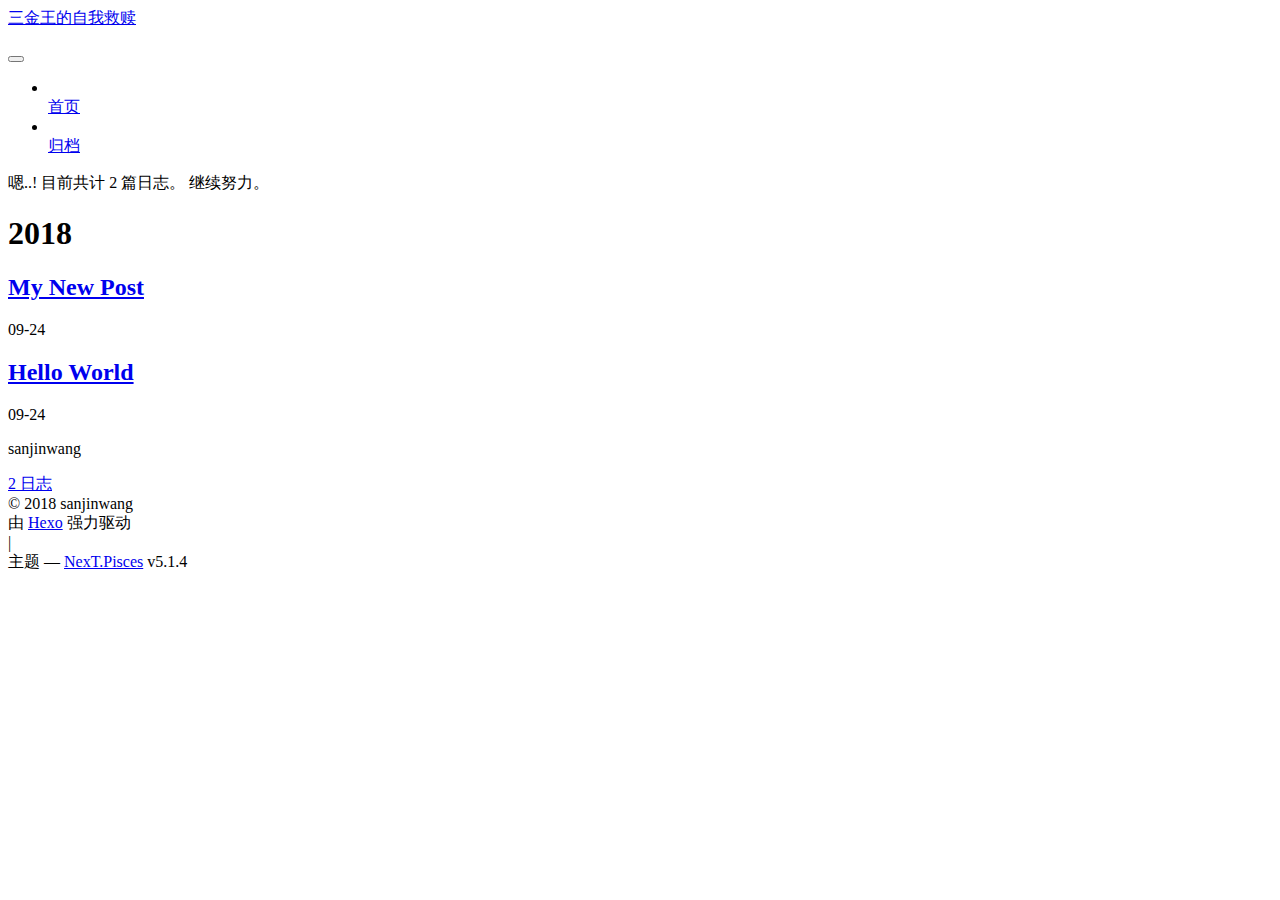
==== commit 3658dddb: "Site updated: 2018-09-25 00:04:08" ====
--- a/archives/index.html
+++ b/archives/index.html
@@ -5,7 +5,7 @@
   
 
 
-<html class="theme-next mist use-motion" lang="zh-Hans">
+<html class="theme-next pisces use-motion" lang="zh-Hans">
 <head>
   <meta charset="UTF-8"/>
 <meta http-equiv="X-UA-Compatible" content="IE=edge" />
@@ -93,7 +93,7 @@
   var NexT = window.NexT || {};
   var CONFIG = {
     root: '/sanjinwang.github.io/',
-    scheme: 'Mist',
+    scheme: 'Pisces',
     version: '5.1.4',
     sidebar: {"position":"left","display":"post","offset":12,"b2t":false,"scrollpercent":false,"onmobile":false},
     fancybox: true,
@@ -421,7 +421,7 @@
 
 
 
-  <div class="theme-info">主题 &mdash; <a class="theme-link" target="_blank" href="https://github.com/iissnan/hexo-theme-next">NexT.Mist</a> v5.1.4</div>
+  <div class="theme-info">主题 &mdash; <a class="theme-link" target="_blank" href="https://github.com/iissnan/hexo-theme-next">NexT.Pisces</a> v5.1.4</div>
 
 
 
@@ -521,6 +521,13 @@
   
   
 
+
+  <script type="text/javascript" src="/sanjinwang.github.io/js/src/affix.js?v=5.1.4"></script>
+
+  <script type="text/javascript" src="/sanjinwang.github.io/js/src/schemes/pisces.js?v=5.1.4"></script>
+
+
+
   
 
   
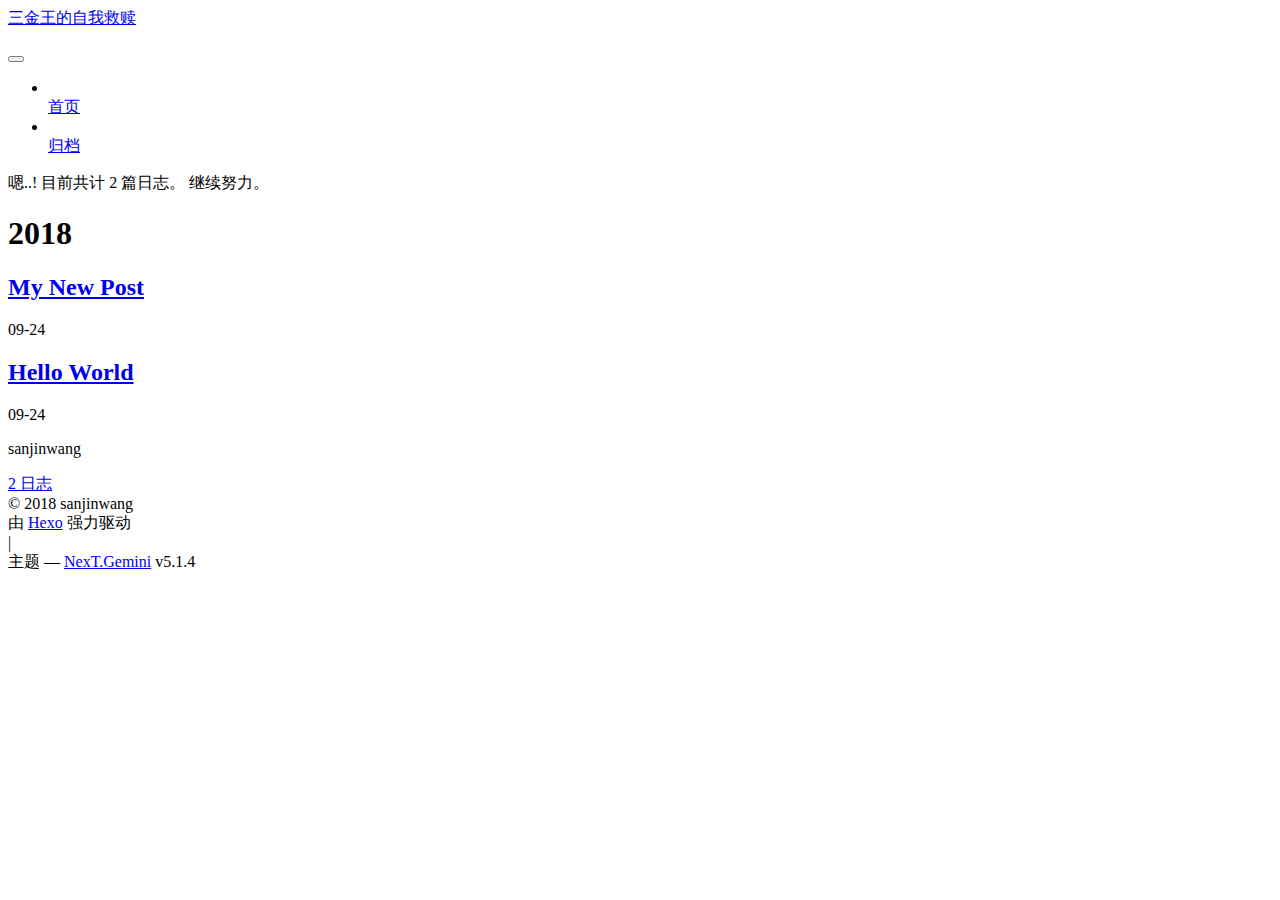
==== commit 52c51cc2: "Site updated: 2018-09-25 00:07:08" ====
--- a/archives/index.html
+++ b/archives/index.html
@@ -5,7 +5,7 @@
   
 
 
-<html class="theme-next pisces use-motion" lang="zh-Hans">
+<html class="theme-next gemini use-motion" lang="zh-Hans">
 <head>
   <meta charset="UTF-8"/>
 <meta http-equiv="X-UA-Compatible" content="IE=edge" />
@@ -93,7 +93,7 @@
   var NexT = window.NexT || {};
   var CONFIG = {
     root: '/sanjinwang.github.io/',
-    scheme: 'Pisces',
+    scheme: 'Gemini',
     version: '5.1.4',
     sidebar: {"position":"left","display":"post","offset":12,"b2t":false,"scrollpercent":false,"onmobile":false},
     fancybox: true,
@@ -421,7 +421,7 @@
 
 
 
-  <div class="theme-info">主题 &mdash; <a class="theme-link" target="_blank" href="https://github.com/iissnan/hexo-theme-next">NexT.Pisces</a> v5.1.4</div>
+  <div class="theme-info">主题 &mdash; <a class="theme-link" target="_blank" href="https://github.com/iissnan/hexo-theme-next">NexT.Gemini</a> v5.1.4</div>
 
 
 
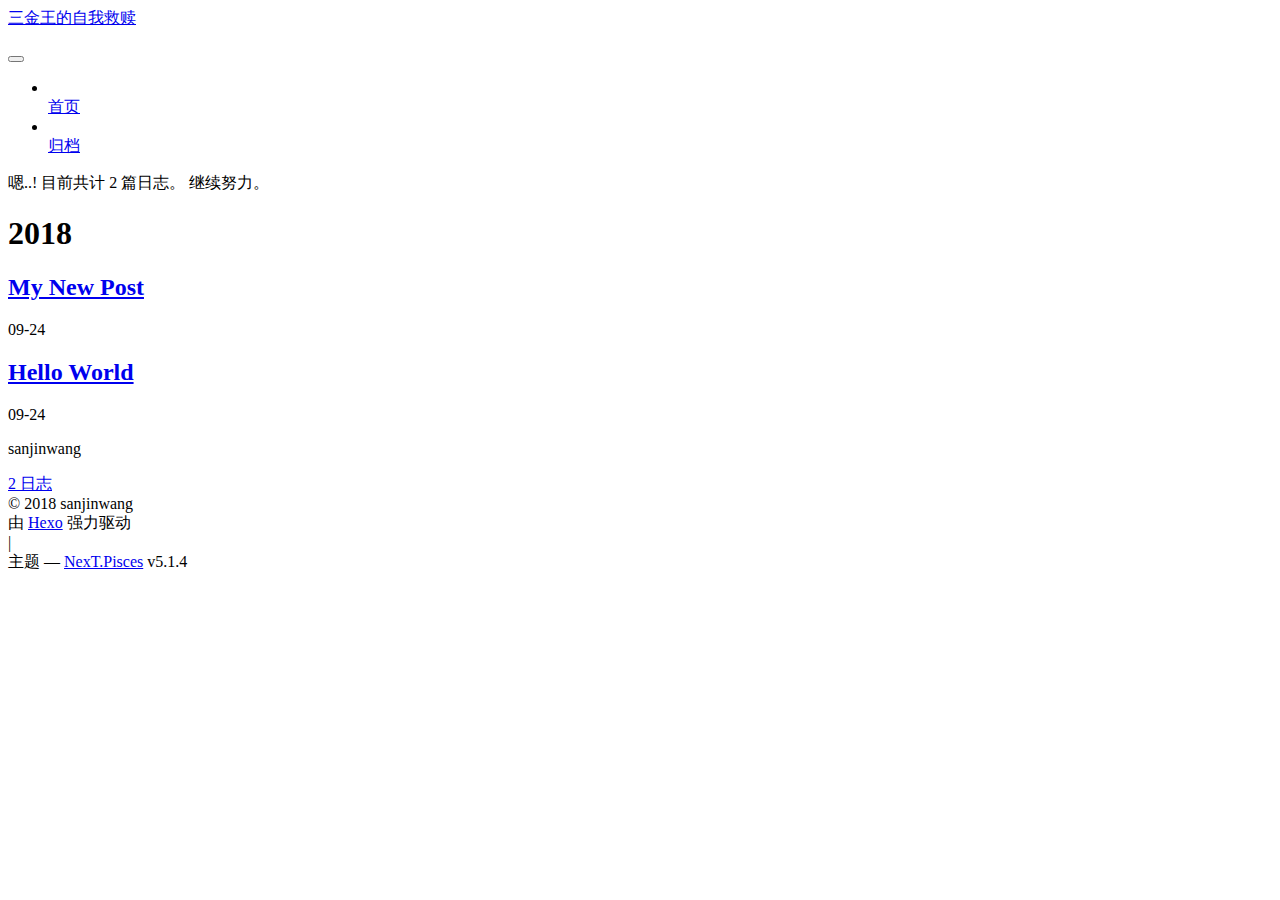
==== commit 202ddb6e: "Site updated: 2018-09-25 00:11:24" ====
--- a/archives/index.html
+++ b/archives/index.html
@@ -5,7 +5,7 @@
   
 
 
-<html class="theme-next gemini use-motion" lang="zh-Hans">
+<html class="theme-next pisces use-motion" lang="zh-Hans">
 <head>
   <meta charset="UTF-8"/>
 <meta http-equiv="X-UA-Compatible" content="IE=edge" />
@@ -93,7 +93,7 @@
   var NexT = window.NexT || {};
   var CONFIG = {
     root: '/sanjinwang.github.io/',
-    scheme: 'Gemini',
+    scheme: 'Pisces',
     version: '5.1.4',
     sidebar: {"position":"left","display":"post","offset":12,"b2t":false,"scrollpercent":false,"onmobile":false},
     fancybox: true,
@@ -421,7 +421,7 @@
 
 
 
-  <div class="theme-info">主题 &mdash; <a class="theme-link" target="_blank" href="https://github.com/iissnan/hexo-theme-next">NexT.Gemini</a> v5.1.4</div>
+  <div class="theme-info">主题 &mdash; <a class="theme-link" target="_blank" href="https://github.com/iissnan/hexo-theme-next">NexT.Pisces</a> v5.1.4</div>
 
 
 
